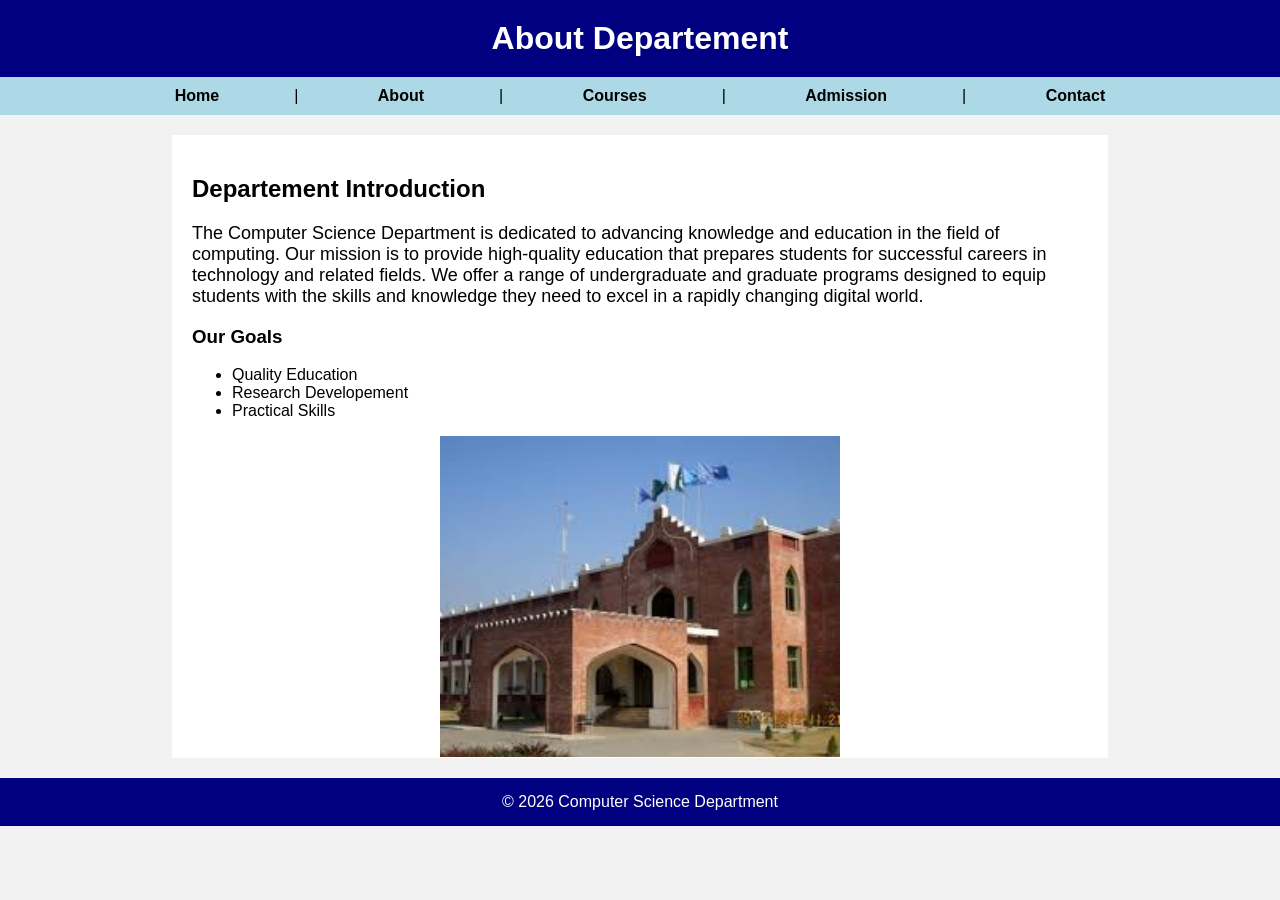
==== about.html @ b0d0c224 "First commit" ====
<!DOCTYPE html>
<html lang="en">
<head>
    <meta charset="UTF-8">
    <meta name="viewport" content="width=device-width, initial-scale=1.0">
    <title>About Departement</title>
    <link rel="stylesheet" href="style.css">
</head>
<body>
    <h1>About Departement</h1>
    <nav>
    <a href="index.html">Home</a>|
    <a href="about.html">About</a>|
    <a href="course.html">Courses</a>|
    <a href="admission.html">Admission</a>|
    <a href="contact.html">Contact</a>
    </nav>
    
    <div class="container">
    <h2>Departement Introduction</h2>
    <p>
        The Computer Science Department is dedicated to advancing knowledge and education in the field of computing. Our mission is to provide high-quality education that prepares students for successful careers in technology and related fields. We offer a range of undergraduate and graduate programs designed to equip students with the skills and knowledge they need to excel in a rapidly changing digital world.
    </p>
    <h3>Our Goals</h3>
    <ul>
        <li>Quality Education</li>
        <li>Research Developement</li>
        <li>Practical Skills</li>
    </ul>
    <img src="dep.jpeg" alt="Departement Image">
    </div>
    <footer>
    © 2026 Computer Science Department
</footer>
</body>
</html>
---- style.css ----
body{
    font-family: Arial;
    margin:0;
    padding:0;
    background-color:#f2f2f2;
    
}
h1{
    background-color: navy;
    color:white;
    text-align: center;
    padding:20px;
    margin:0px;
}
nav{
    background-color:lightblue;
    text-align: center;
    padding:10px;
}
nav a{
    text-decoration:none;
    color:black;
    margin:10px;
    padding:65px 65px;
    font-weight:bold;
}
nav a:hover{
    color:red;
}
.container{
    background-color: white;
    width:70%;
    margin:20px auto;
    padding:20px;
    height: 583px;
    
}
p{
    font-size:18px;
    font-family: Arial;
}
img{
    width:400px;
    display:block;
    margin:auto;
}
table{
    width:100px;
    border-collapse: collapse;
}
table,th,td{
    border:1px solid black;
}
th,td{
    padding:10px;
    text-align:center;
}
th{
    background-color:navy;
    color:white;
}
input,textarea,select{
    width:100px;
    padding:10px;
    margin-top:5px;
    margin-bottom:15px;
}
button{
    background-color:navy;
    color:white;
    padding:10px 15px;
    border:none;
}
button:hover{
    background-color:blue;
}
footer{
    background-color:navy;
    color:white;
    text-align: center;
    padding:15px;
    margin-top:20px;


}
pre{
     font-size:18px;
    font-family: Arial;
}
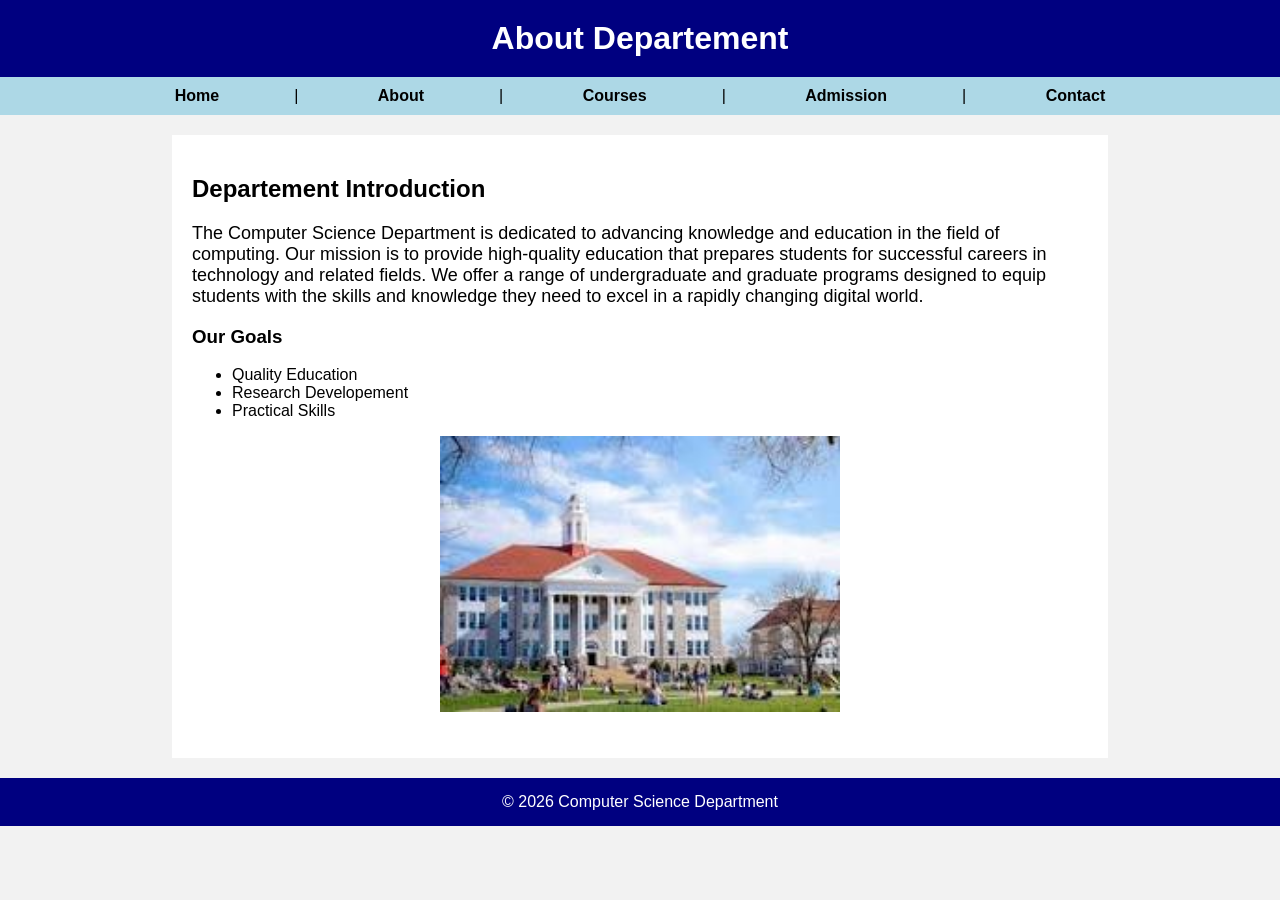
==== commit 4b3ebd07: "Javafilles Added" ====
--- a/about.html
+++ b/about.html
@@ -32,5 +32,6 @@
     <footer>
     © 2026 Computer Science Department
 </footer>
+<script src="about.js"></script>
 </body>
 </html>
